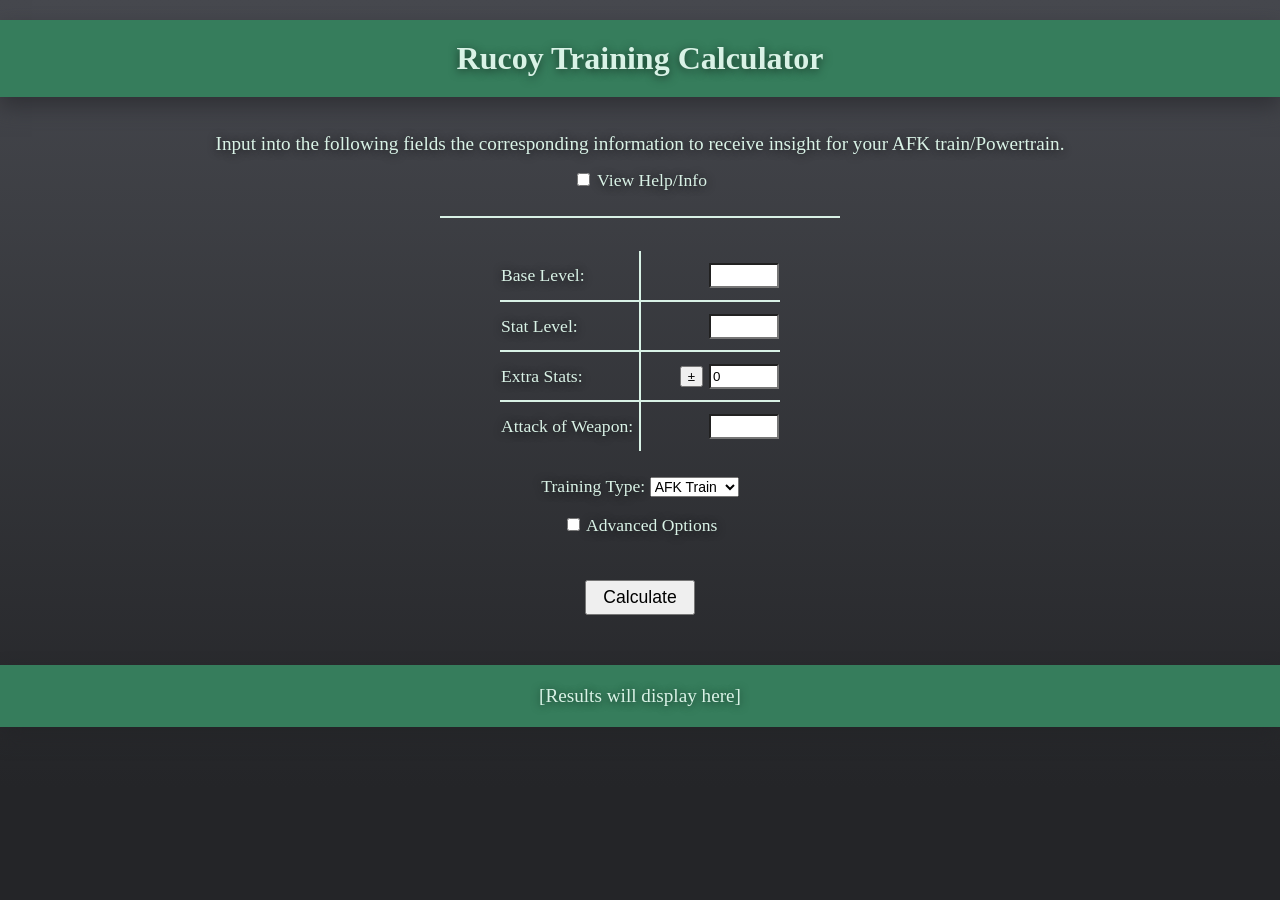
==== index.html @ 163df3a6 "Update index.html" ====
<!DOCTYPE html>
<html lang="en-US">

<head>
  <!-- Google Tag Manager -->
  <script>(function(w,d,s,l,i){w[l]=w[l]||[];w[l].push({'gtm.start':
  new Date().getTime(),event:'gtm.js'});var f=d.getElementsByTagName(s)[0],
  j=d.createElement(s),dl=l!='dataLayer'?'&l='+l:'';j.async=true;j.src=
  'https://www.googletagmanager.com/gtm.js?id='+i+dl;f.parentNode.insertBefore(j,f);
  })(window,document,'script','dataLayer','GTM-PMQMDTBB');</script>
  <!-- End Google Tag Manager -->
  <title>Rucoy Training Calculator</title>
  <meta name="viewport" content="width=device-width, initial-scale=1.0">
  <link rel="stylesheet" href="styles.css">
  <link rel="icon" type="image/x-icon" href="/images/rucoy_favicon.ico">
  <script src="./index.js"></script>
</head>

<body>

  <!-- Google Tag Manager (noscript) -->
  <noscript><iframe src="https://www.googletagmanager.com/ns.html?id=GTM-PMQMDTBB"
  height="0" width="0" style="display:none;visibility:hidden"></iframe></noscript>
  <!-- End Google Tag Manager (noscript) -->

  <h1 id="header">Rucoy Training Calculator</h1>
  
  <div id="description">Input into the following fields the corresponding information to receive insight for your<span class="notranslate"> AFK train/Powertrain</span>.</div>
  
  <div id="mainContent">
  
    <input type="checkbox" id="instToggle" onclick="instructions()">
    <label for="instToggle">View Help/Info</label><br>
    
    <div id="instructions">
      <p><b>Overview:</b><br>This calculator will accurately indicate the best monster for you to train, the average training duration until the monster dies (keep in mind that monsters exhaust after 7 minutes 30 seconds), and the stats needed to progress to the next monster. Ideally, the goal is to train on a monster for as long as possible with reasonable efficiency. Play around with different combinations of training weapons and equipment to find what works best.</p>
      <p><b>Parameters explained:</b><br>"Base level" is the level that is seen above your character's head. "Stat Level" should be your actual stat level (without the extra) that you intend to train. "Extra Stats" refers to the stat-boosting ring/necklace/armor that you will be wearing while training, all added together (negative value for<span class="notranslate"> void </span>equips).<span class="notranslate"> "Attack </span>of Weapon<span class="notranslate">" </span>is the strength of your training weapon, which can be found by reading its value from the inventory.</p>
      <p><b>"Training Type" explained:</b><br>This dropdown allows you to specify what type of training you intend to do;<span class="notranslate"> "AFK train" </span>means training on only one monster, while<span class="notranslate"> "Powertrain" </span>means hitting 4 monsters at the same time. If you are using<span class="notranslate"> magic</span>, ensure to also select "<span class="notranslate">Magic </span>User" if shown.</p>
      <p><b>"Advanced Options" explained:</b><br>"Desired Efficiency" allows you to choose how efficient you want your training to be. Using AFK training as an example, choosing 90% efficiency will ensure that the calculator only shows monsters that you can train at 3,240 ticks per hour or better; the max value that you can select is 99%. "Enable Crit Ring" indicates to the calculator that you intend to use a crit ring while training.</p>
      <p><b>Limitations:</b><br>This calculator unfortunately cannot indicate whether or not you are able to tank the resultant monster. Thus it is possible that the calculator may reccomend a monster that is too strong for you.</p>
    </div>
    
    <div id="divider1"></div>
    
    <div id="mainTable">
      <table>
        <tr id="topRow">
          <td class="column1">Base Level: </td>
          <td class="column2"><input type="number" id="box1" value="" ></td>
        </tr>
        <tr>
          <td class="column1">Stat Level: </td>
          <td class="column2"><input type="number" id="box2" value="" ></td>
        </tr>
        <tr>
          <td class="column1">Extra Stats: </td>
          <td class="column2"><button id="signsButton" type="button" onclick="switchSigns()"><span class="notranslate">±</span></button><input type="number" id="box3" value="0"></td>
        </tr>
        <tr>
          <td class="column1"><span class="notranslate">Attack </span>of Weapon: </td>
          <td class="column2"><input type="number" id="box4" value="" ></td>
        </tr>
      </table>
    </div>
    
    <p id="ptrainToggle">
      <label for="enablePt">Training Type: </label>
      <select id="enablePt" autocomplete="off" onchange="enablePtrain(this.selectedIndex)">
        <option value="afk"><span class="notranslate">AFK Train</span></option>
        <option value="ptrain"><span class="notranslate">Powertrain</span></option>
      </select>
    </p>

    <p id="mageToggle">
      <input type="checkbox" id="magePt">
      <label for="magePt"><span class="notranslate">Magic </span>User</label>
    </p>

    <input type="checkbox" id="advancedToggle" onclick="advancedOptions()">
    <label for="advancedToggle">Advanced Options</label>

    <div id="advancedBoxes">
      <p>Desired Efficiency: <input type="number" id="box5" value="90">%+</p>
      <input type="checkbox" id="critRing">
      <label for="critRing">Enable Crit Ring</label>
    </div>
    
  </div>

  <p><button id="calcButton" type="button" onclick="calculation()">Calculate</button></p>

  <div id="results">
    <div id="resultsText1">
      <span id="rt1_1">[Results will display here]</span>
      <span id="rt1_2"></span>
      <span id="rt1_3"></span>
    </div>
    <div id="resultsText2"></div>
    <div id="divider2"></div>
    <div id="resultsText3"></div>
    <div id="resultsText4"></div>
    <div id="reportLink">Send feedback:<span class="notranslate"> rucoycalc@gmail.com</span></div>
  </div>

</body>

</html>
---- styles.css ----
* {
  box-sizing: border-box;
}

body {
  background-color: #242528;/*#35363A*/
  background-image: linear-gradient(#46484e, #242528);
  background-repeat: no-repeat;
  font-family: Verdana;
  color: #d9f2e6;
  text-align: center;
  text-shadow: 0 1px 8px #18191b;
  margin: 0px;
}

input[type='number'] {
  width: 70px;
  height: 25px;
  background-color: #FFFFFF;
}

#signsButton {
  margin-right: 6px;
}

#calcButton {
  width: 110px;
  height: 35px;
  font-size: 110%;
  margin-top: 18px;
}

#enablePt {
  font-size: 14px;
}

#instructions, #mageToggle, #advancedBoxes {
  display: none;
}

#header {
  background-color: #367d5c;
  text-shadow: 0 2px 10px #173627;
  box-shadow: 0 10px 20px #303136;
  padding: 20px;
  margin-top: 20px;
}

#description {
  font-size: 120%;
  padding-top: 15px;
  padding-bottom: 5px;
}

#mainContent {
  font-size: 110%;
  padding: 10px;
  max-width: 900px;
  margin: auto;
}

#mainTable {
  display: flex;
  justify-content: center;
}

table {
  margin-top: 8px;
  margin-bottom: 7px;
  display: table;
  border-collapse: collapse;
  table-layout: fixed;
  width: 280px;
  word-wrap: break-word;
}

tr {
  height: 50px;
  border-top: solid 2px;
}

#topRow {
  border-top: none;
}

.column1 {
  text-align: left;
}

.column2 {
  text-align: right;
  border-left: solid 2px;
}

#divider1 {
  margin: 25px auto;
  border-top: 2px solid #d9f2e6;
  max-width: 400px;
}

#divider2 {
  margin: 20px auto;
  border-top: 2px solid #d9f2e6;
  max-width: 400px;
  display: none;
}

#resultsText1, #resultsText2, #resultsText3, #resultsText4, #reportLink {
  margin: 10px;
}

#results {
  font-size: 120%;
  background-color: #367d5c;
  text-align: center;
  padding: 10px;
  margin-top: 50px;
  margin-bottom: 60px;
  text-shadow: 0 1px 8px #173627;
  box-shadow: 0 10px 20px #242528;
}

#reportLink {
  font-size: 55%;
  color: #a0dec0;
  margin-bottom: 0px;
  display: none;
}
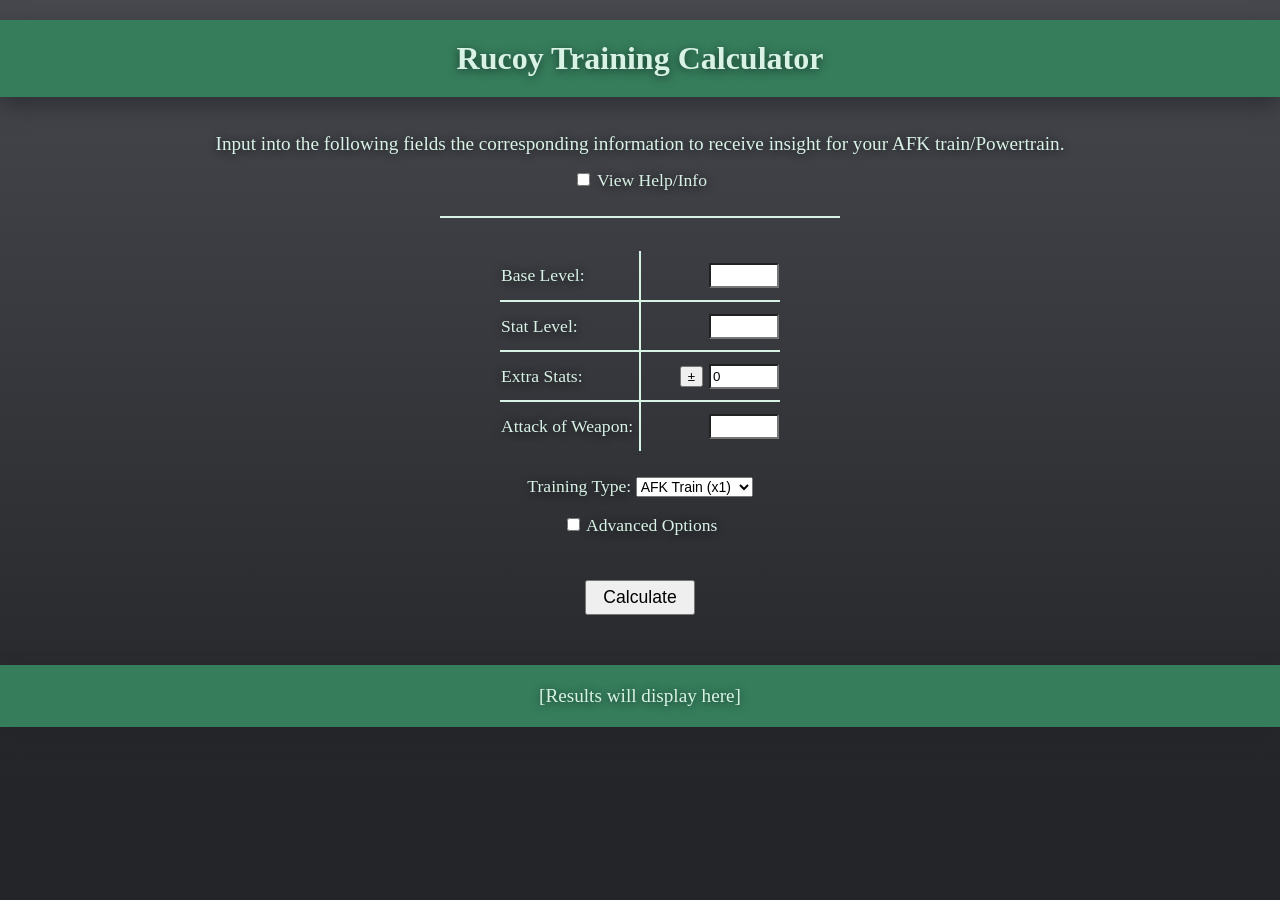
==== commit 0070ec61: "Update index.html" ====
--- a/index.html
+++ b/index.html
@@ -66,8 +66,8 @@
     <p id="ptrainToggle">
       <label for="enablePt">Training Type: </label>
       <select id="enablePt" autocomplete="off" onchange="enablePtrain(this.selectedIndex)">
-        <option value="afk"><span class="notranslate">AFK Train</span></option>
-        <option value="ptrain"><span class="notranslate">Powertrain</span></option>
+        <option value="afk"><span class="notranslate">AFK Train (x1)</span></option>
+        <option value="ptrain"><span class="notranslate">Powertrain (x4)</span></option>
       </select>
     </p>
 
@@ -108,3 +108,4 @@
 
 
 
+
--- a/styles.css
+++ b/styles.css
@@ -50,6 +50,8 @@
   font-size: 120%;
   padding-top: 15px;
   padding-bottom: 5px;
+  padding-left: 10px;
+  padding-right: 10px;
 }
 
 #mainContent {
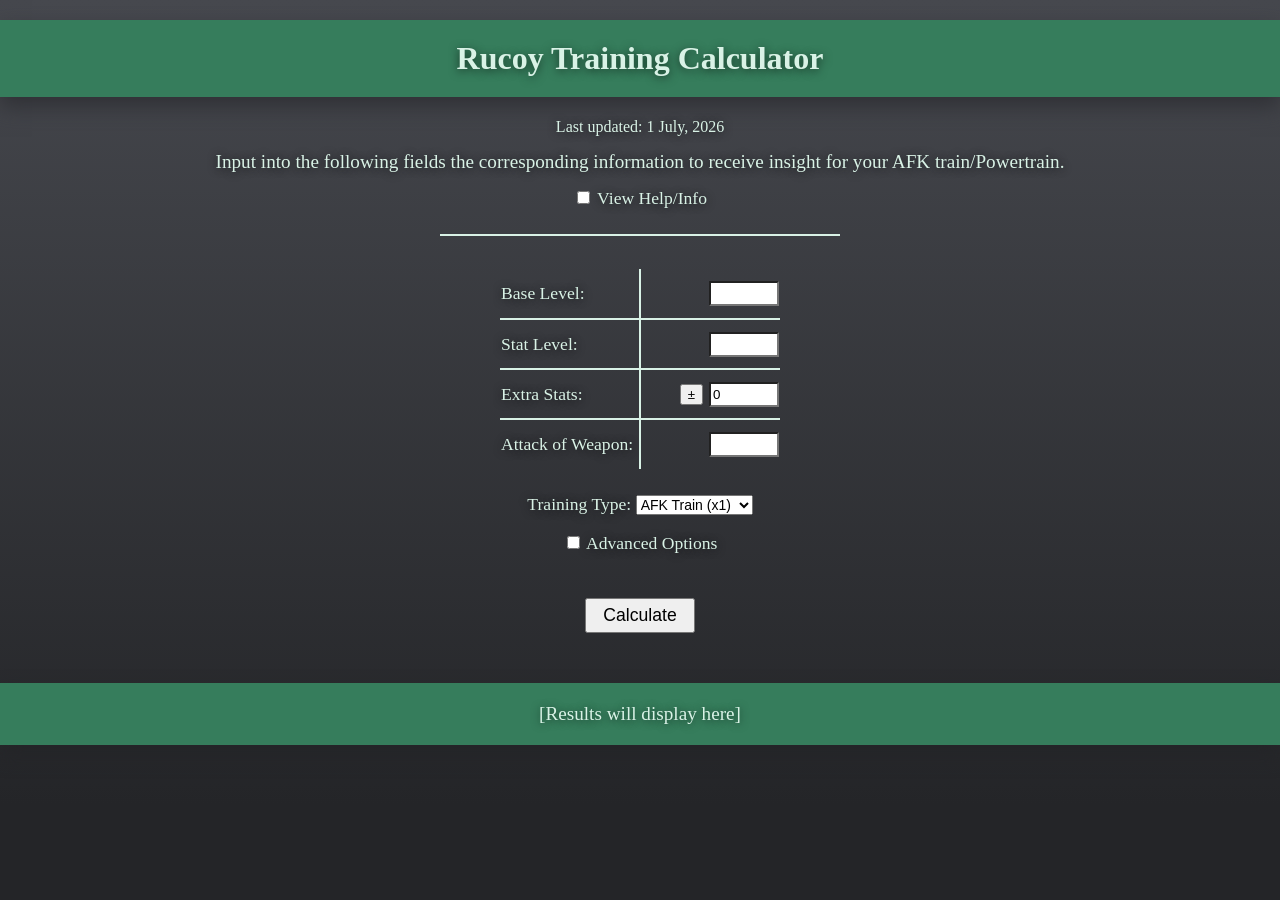
==== commit af913c7d: "Update index.html" ====
--- a/index.html
+++ b/index.html
@@ -24,6 +24,7 @@
   <!-- End Google Tag Manager (noscript) -->
 
   <h1 id="header">Rucoy Training Calculator</h1>
+  <div id="updateHeader">Last updated: 1 July, 2026</div>
   
   <div id="description">Input into the following fields the corresponding information to receive insight for your<span class="notranslate"> AFK train/Powertrain</span>.</div>
   
@@ -35,9 +36,9 @@
     <div id="instructions">
       <p><b>Overview:</b><br>This calculator will accurately indicate the best monster for you to train, the average training duration until the monster dies (keep in mind that monsters exhaust after 7 minutes 30 seconds), and the stats needed to progress to the next monster. Ideally, the goal is to train on a monster for as long as possible with reasonable efficiency. Play around with different combinations of training weapons and equipment to find what works best.</p>
       <p><b>Parameters explained:</b><br>"Base level" is the level that is seen above your character's head. "Stat Level" should be your actual stat level (without the extra) that you intend to train. "Extra Stats" refers to the stat-boosting ring/necklace/armor that you will be wearing while training, all added together (negative value for<span class="notranslate"> void </span>equips).<span class="notranslate"> "Attack </span>of Weapon<span class="notranslate">" </span>is the strength of your training weapon, which can be found by reading its value from the inventory.</p>
-      <p><b>"Training Type" explained:</b><br>This dropdown allows you to specify what type of training you intend to do;<span class="notranslate"> "AFK train" </span>means training on only one monster, while<span class="notranslate"> "Powertrain" </span>means hitting 4 monsters at the same time. If you are using<span class="notranslate"> magic</span>, ensure to also select "<span class="notranslate">Magic </span>User" if shown.</p>
+      <p><b>"Training Type" explained:</b><br>This dropdown allows you to specify what type of training you intend to do;<span class="notranslate"> "AFK train" </span>means training on only one monster, while<span class="notranslate"> "Powertrain" </span>means hitting 4 monsters at the same time.</p>
       <p><b>"Advanced Options" explained:</b><br>"Desired Efficiency" allows you to choose how efficient you want your training to be. Using AFK training as an example, choosing 90% efficiency will ensure that the calculator only shows monsters that you can train at 3,240 ticks per hour or better; the max value that you can select is 99%. "Enable Crit Ring" indicates to the calculator that you intend to use a crit ring while training.</p>
-      <p><b>Limitations:</b><br>This calculator unfortunately cannot indicate whether or not you are able to tank the resultant monster. Thus it is possible that the calculator may reccomend a monster that is too strong for you.</p>
+      <p><b>Limitations:</b><br>This calculator unfortunately cannot indicate whether or not you are able to withstand the resultant monster. Thus it is possible that the calculator recommends a monster that is too strong for you.</p>
     </div>
     
     <div id="divider1"></div>
@@ -99,13 +100,9 @@
     <div id="divider2"></div>
     <div id="resultsText3"></div>
     <div id="resultsText4"></div>
-    <div id="reportLink">Send feedback:<span class="notranslate"> rucoycalc@gmail.com</span></div>
+    <div id="reportLink">Send feedback: <a id="contactLink" href="mailto:rucoycalc@gmail.com">rucoycalc@gmail.com</a></div>
   </div>
 
 </body>
 
 </html>
-
-
-
-
--- a/styles.css
+++ b/styles.css
@@ -128,3 +128,7 @@
   margin-bottom: 0px;
   display: none;
 }
+
+#contactLink {
+  color: #00d5ff;
+}
